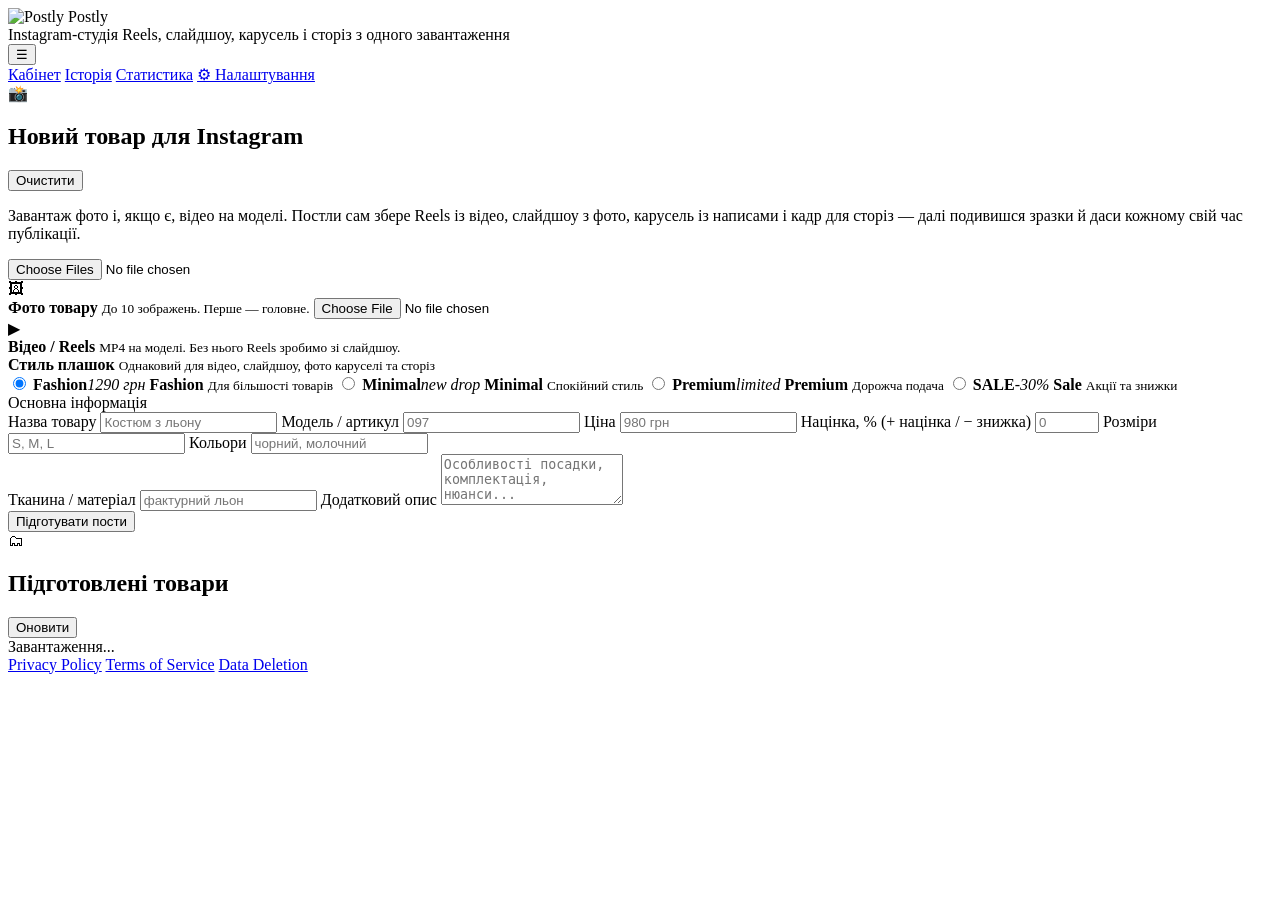
==== public/instagram.html @ 53998013 "Add the Instagram studio: one upload, every format, separate schedules A new /instagram.html page tu" ====
<!DOCTYPE html>
<html lang="uk">
<head>
  <meta charset="UTF-8" />
  <meta name="viewport" content="width=device-width, initial-scale=1.0" />
  <title>Instagram-студія — Postly</title>
  <link rel="stylesheet" href="/style.css" />
  <link rel="icon" type="image/png" href="/logo-mark.png" />
  <link rel="apple-touch-icon" href="/apple-touch-icon.png" />
</head>
<body>
  <div class="toast-container" id="toastContainer"></div>

  <div class="app">
    <header class="topbar">
      <div class="topbar-left">
        <div class="logo">
          <img class="logo-icon" src="/logo-mark.png" alt="Postly" width="28" height="28" />
          <span class="logo-name">Postly</span>
        </div>
        <div class="topbar-divider"></div>
        <span class="badge">Instagram-студія</span>
        <span class="topbar-desc">Reels, слайдшоу, карусель і сторіз з одного завантаження</span>
      </div>
      <button class="nav-toggle" onclick="document.getElementById('topbarNav').classList.toggle('open')" aria-label="Меню">☰</button>
      <nav class="topbar-nav" id="topbarNav">
        <a href="/app.html" class="btn ghost">Кабінет</a>
        <a href="/products.html" class="btn ghost">Історія</a>
        <a href="/stats.html" class="btn ghost">Статистика</a>
        <a href="/setup.html" class="btn ghost">⚙ Налаштування</a>
      </nav>
    </header>

    <div class="page-body">
      <form id="studioForm" class="card form-card">
        <div class="section-title">
          <div class="section-label">
            <span class="ico">📸</span>
            <h2>Новий товар для Instagram</h2>
          </div>
          <button type="button" id="studioReset" class="btn ghost">Очистити</button>
        </div>

        <p class="studio-hint">
          Завантаж фото і, якщо є, відео на моделі. Постли сам збере Reels із відео,
          слайдшоу з фото, карусель із написами і кадр для сторіз — далі подивишся
          зразки й даси кожному свій час публікації.
        </p>

        <div class="media-row">
          <label class="upload-box">
            <input type="file" id="studioPhotos" name="photos" accept="image/*" multiple />
            <div class="upload-icon">🖼</div>
            <strong>Фото товару</strong>
            <small>До 10 зображень. Перше — головне.</small>
          </label>

          <label class="upload-box video-upload-box">
            <input type="file" id="studioVideo" name="video" accept="video/mp4" />
            <div class="upload-icon">▶</div>
            <strong>Відео / Reels</strong>
            <small>MP4 на моделі. Без нього Reels зробимо зі слайдшоу.</small>
          </label>
        </div>

        <div id="studioGallery" class="photo-gallery"></div>

        <div class="video-settings">
          <div class="video-settings-head">
            <div>
              <strong>Стиль плашок</strong>
              <small>Однаковий для відео, слайдшоу, фото каруселі та сторіз</small>
            </div>
          </div>
          <div class="video-style-select">
            <label class="video-style-card">
              <input type="radio" name="videoStyle" value="fashion" checked />
              <span class="style-preview fashion-preview"><b>Fashion</b><em>1290 грн</em></span>
              <strong>Fashion</strong>
              <small>Для більшості товарів</small>
            </label>
            <label class="video-style-card">
              <input type="radio" name="videoStyle" value="minimal" />
              <span class="style-preview minimal-preview"><b>Minimal</b><em>new drop</em></span>
              <strong>Minimal</strong>
              <small>Спокійний стиль</small>
            </label>
            <label class="video-style-card">
              <input type="radio" name="videoStyle" value="premium" />
              <span class="style-preview premium-preview"><b>Premium</b><em>limited</em></span>
              <strong>Premium</strong>
              <small>Дорожча подача</small>
            </label>
            <label class="video-style-card">
              <input type="radio" name="videoStyle" value="sale" />
              <span class="style-preview sale-preview"><b>SALE</b><em>-30%</em></span>
              <strong>Sale</strong>
              <small>Акції та знижки</small>
            </label>
          </div>
        </div>

        <div class="form-divider">Основна інформація</div>

        <div class="grid">
          <label>
            Назва товару
            <input type="text" name="title" placeholder="Костюм з льону" required />
          </label>
          <label>
            Модель / артикул
            <input type="text" name="model" placeholder="097" />
          </label>
          <label>
            Ціна
            <input type="text" name="price" placeholder="980 грн" required />
          </label>
          <label>
            Націнка, % (+ націнка / − знижка)
            <input type="number" name="priceMarkup" placeholder="0" min="-99" max="1000" step="1" />
          </label>
          <label>
            Розміри
            <input type="text" name="sizes" placeholder="S, M, L" />
          </label>
          <label>
            Кольори
            <input type="text" name="colors" placeholder="чорний, молочний" />
          </label>
        </div>

        <label>
          Тканина / матеріал
          <input type="text" name="fabric" placeholder="фактурний льон" />
        </label>

        <label>
          Додатковий опис
          <textarea name="description" rows="3" placeholder="Особливості посадки, комплектація, нюанси..."></textarea>
        </label>

        <div class="actions">
          <button type="submit" class="btn primary" id="studioSubmit">Підготувати пости</button>
          <span class="studio-status" id="studioStatus"></span>
        </div>
      </form>

      <section class="section-title studio-list-title">
        <div class="section-label">
          <span class="ico">🗂</span>
          <h2>Підготовлені товари</h2>
        </div>
        <button type="button" id="studioRefresh" class="btn ghost">Оновити</button>
      </section>

      <section id="studioList" class="products-list">Завантаження...</section>
    </div>

    <footer class="legal-footer">
      <a href="/privacy.html">Privacy Policy</a>
      <a href="/terms.html">Terms of Service</a>
      <a href="/data-deletion.html">Data Deletion</a>
    </footer>
  </div>

  <script src="/instagram.js"></script>
</body>
</html>
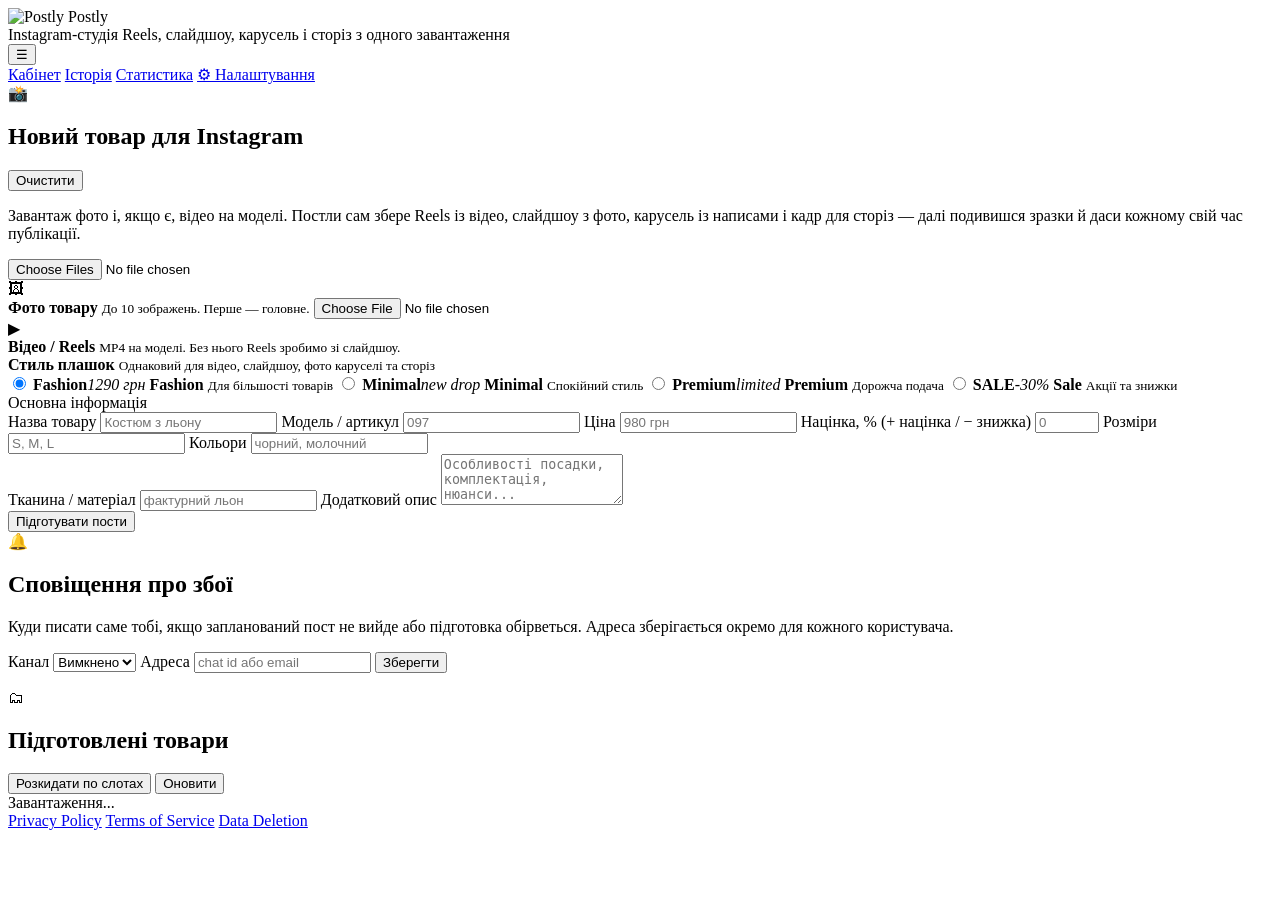
==== commit 1398d63c: "Make scheduled posting survive a week without anyone watching Scheduling posts was only half of auto" ====
--- a/public/instagram.html
+++ b/public/instagram.html
@@ -145,12 +145,44 @@
         </div>
       </form>
 
+      <div class="studio-alert hidden" id="studioAlert"></div>
+
+      <section class="card notify-card">
+        <div class="section-label">
+          <span class="ico">🔔</span>
+          <h2>Сповіщення про збої</h2>
+        </div>
+        <p class="studio-hint">
+          Куди писати саме тобі, якщо запланований пост не вийде або підготовка обірветься.
+          Адреса зберігається окремо для кожного користувача.
+        </p>
+        <div class="notify-row">
+          <label>
+            Канал
+            <select id="notifyChannel">
+              <option value="none">Вимкнено</option>
+              <option value="telegram">Telegram</option>
+              <option value="email">Email</option>
+            </select>
+          </label>
+          <label id="notifyTargetWrap" class="hidden">
+            <span id="notifyTargetLabel">Адреса</span>
+            <input type="text" id="notifyTarget" placeholder="chat id або email" />
+          </label>
+          <button type="button" class="btn secondary" id="notifySave">Зберегти</button>
+        </div>
+        <p class="studio-note" id="notifyState"></p>
+      </section>
+
       <section class="section-title studio-list-title">
         <div class="section-label">
           <span class="ico">🗂</span>
           <h2>Підготовлені товари</h2>
         </div>
-        <button type="button" id="studioRefresh" class="btn ghost">Оновити</button>
+        <div class="studio-list-actions">
+          <button type="button" id="studioPlan" class="btn primary">Розкидати по слотах</button>
+          <button type="button" id="studioRefresh" class="btn ghost">Оновити</button>
+        </div>
       </section>
 
       <section id="studioList" class="products-list">Завантаження...</section>
